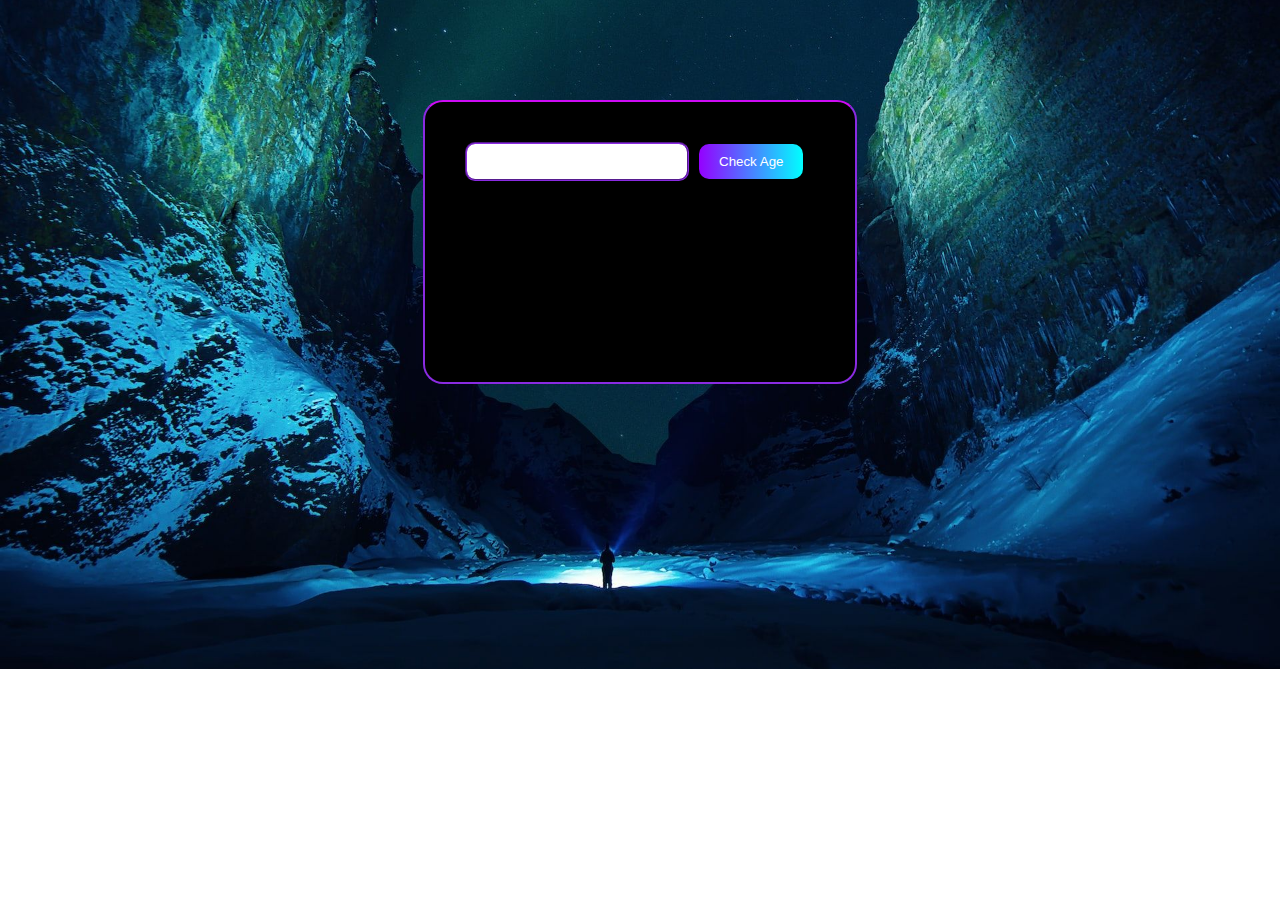
==== Task-1/index.html @ 2d7af72b "first commit" ====
<!DOCTYPE html>
<html lang="en">
<head>
    <meta charset="UTF-8">
    <meta name="viewport" content="width=device-width, initial-scale=1.0">
    <title>Age-Calculator</title>
    <link rel="stylesheet" href="style.css">
</head>
<body>
    <div class="a">
    <input type="text" id="input"><button id="runBtn">Check Age</button>
    <h1 id="result"></h1>
    <script src="main.js"></script>
    </div>
</body>
</html>
---- Task-1/style.css ----
body {
    background-image: url('./back.jpg'); /* Ensure the image file is in the correct path */
    background-size: cover;
    background-repeat: no-repeat;
    background-position: center;
}

.a {
    background-color: rgb(0, 0, 0);
    color: white;
    width: 350px;
    height: 200px;
    padding: 40px;
    margin: 100px auto; /* Center the div horizontally */
    border: 2px solid blueviolet;
    border-top-color: rgb(206, 11, 245);
    border-radius: 20px;
}

#input {
    padding: 10px;
    width: 200px; /* Adjusted for better visibility */
    border-radius: 10px;
    border: 2px groove blueviolet;
}

#runBtn {
    padding: 10px 20px; /* Adjusted for balanced button size */
    margin-left: 10px;
    border-radius: 10px;
    background: linear-gradient(to right, rgb(149, 0, 255), aqua);
    color: white;
    border: none;
    cursor: pointer;
}
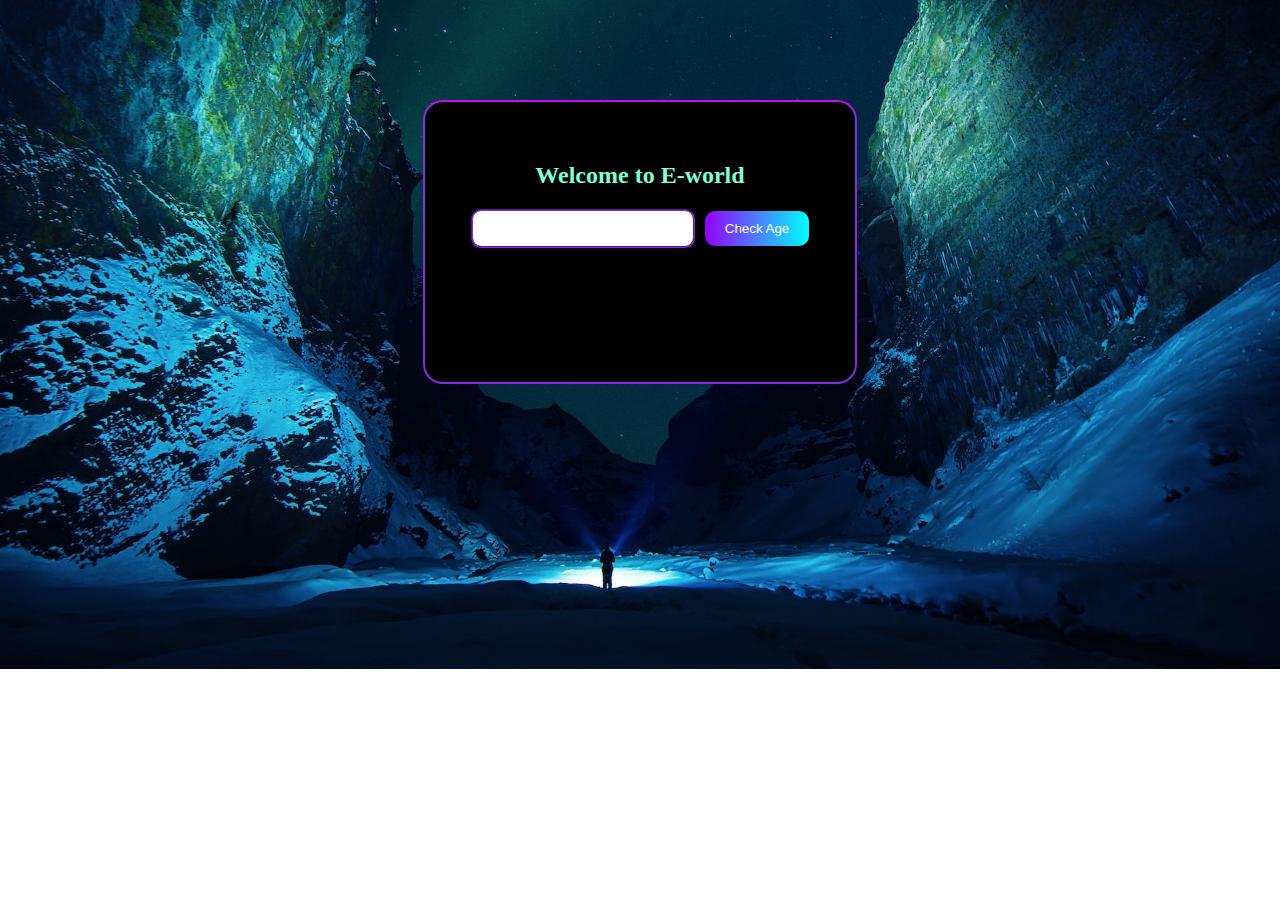
==== commit 1deedc79: "Added fonts and Styles" ====
--- a/Task-1/index.html
+++ b/Task-1/index.html
@@ -8,8 +8,9 @@
 </head>
 <body>
     <div class="a">
+    <h2>Welcome to E-world</h2>
     <input type="text" id="input"><button id="runBtn">Check Age</button>
-    <h1 id="result"></h1>
+    <h3 id="result"></h3>
     <script src="main.js"></script>
     </div>
 </body>
--- a/Task-1/style.css
+++ b/Task-1/style.css
@@ -7,7 +7,10 @@
 
 .a {
     background-color: rgb(0, 0, 0);
-    color: white;
+    position: center;
+    text-align: center;
+    font-family: cursive;
+    color:aquamarine;
     width: 350px;
     height: 200px;
     padding: 40px;
@@ -33,3 +36,8 @@
     border: none;
     cursor: pointer;
 }
+#result{
+    font-family: Arial, Helvetica, sans-serif;
+    font-size: medium;
+    font-style: oblique;
+}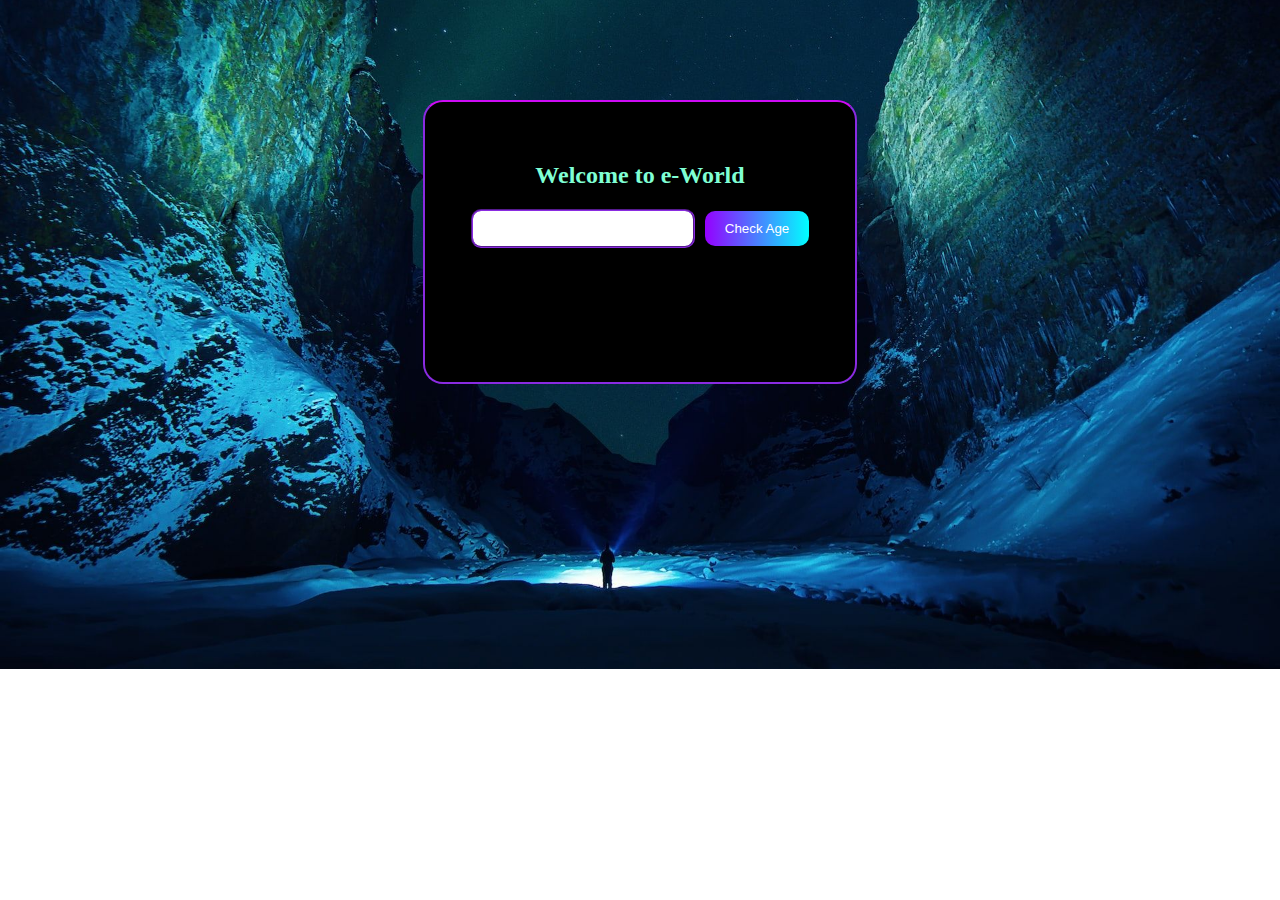
==== commit 285d8a05: "changed the name" ====
--- a/Task-1/index.html
+++ b/Task-1/index.html
@@ -8,7 +8,7 @@
 </head>
 <body>
     <div class="a">
-    <h2>Welcome to E-world</h2>
+    <h2>Welcome to e-World</h2>
     <input type="text" id="input"><button id="runBtn">Check Age</button>
     <h3 id="result"></h3>
     <script src="main.js"></script>
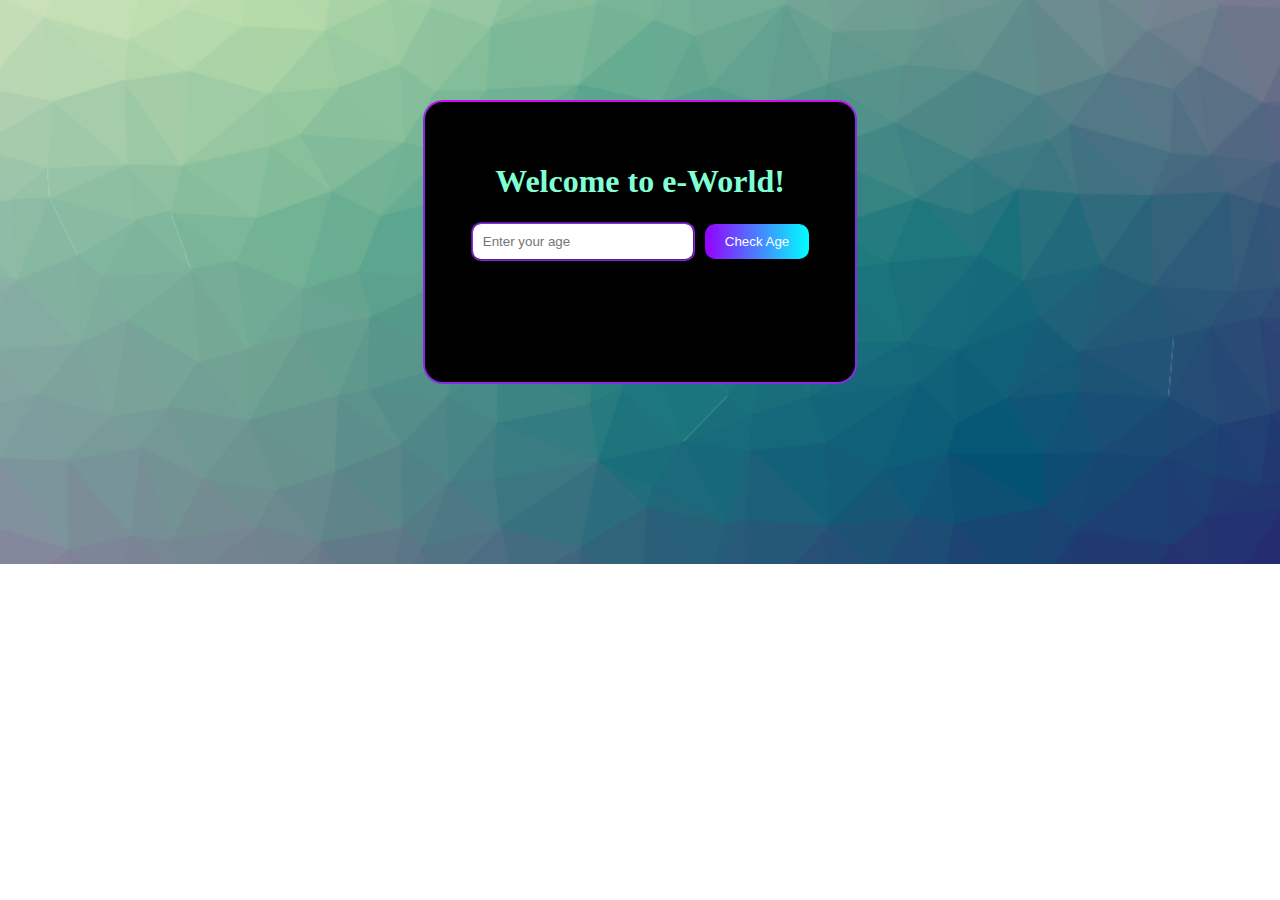
==== commit a4fc2bd2: "AddedModified Code" ====
--- a/Task-1/index.html
+++ b/Task-1/index.html
@@ -3,15 +3,15 @@
 <head>
     <meta charset="UTF-8">
     <meta name="viewport" content="width=device-width, initial-scale=1.0">
-    <title>Age-Calculator</title>
+    <title>Age Calculator</title>
     <link rel="stylesheet" href="style.css">
 </head>
-<body>
+<body id="body">
     <div class="a">
-    <h2>Welcome to e-World</h2>
-    <input type="text" id="input"><button id="runBtn">Check Age</button>
-    <h3 id="result"></h3>
+         <h1>Welcome to e-World! </h1>
+        <input type="text" id="input" placeholder="Enter your age"><button id="runBtn">Check Age</button>
+        <h3 id="result"></h3>
+    </div>
     <script src="main.js"></script>
-    </div>
 </body>
-</html>+</html>
--- a/Task-1/style.css
+++ b/Task-1/style.css
@@ -1,5 +1,5 @@
 body {
-    background-image: url('./back.jpg'); /* Ensure the image file is in the correct path */
+    background-image: url('./lyMNAf.png'); /* Ensure the image file is in the correct path */
     background-size: cover;
     background-repeat: no-repeat;
     background-position: center;
